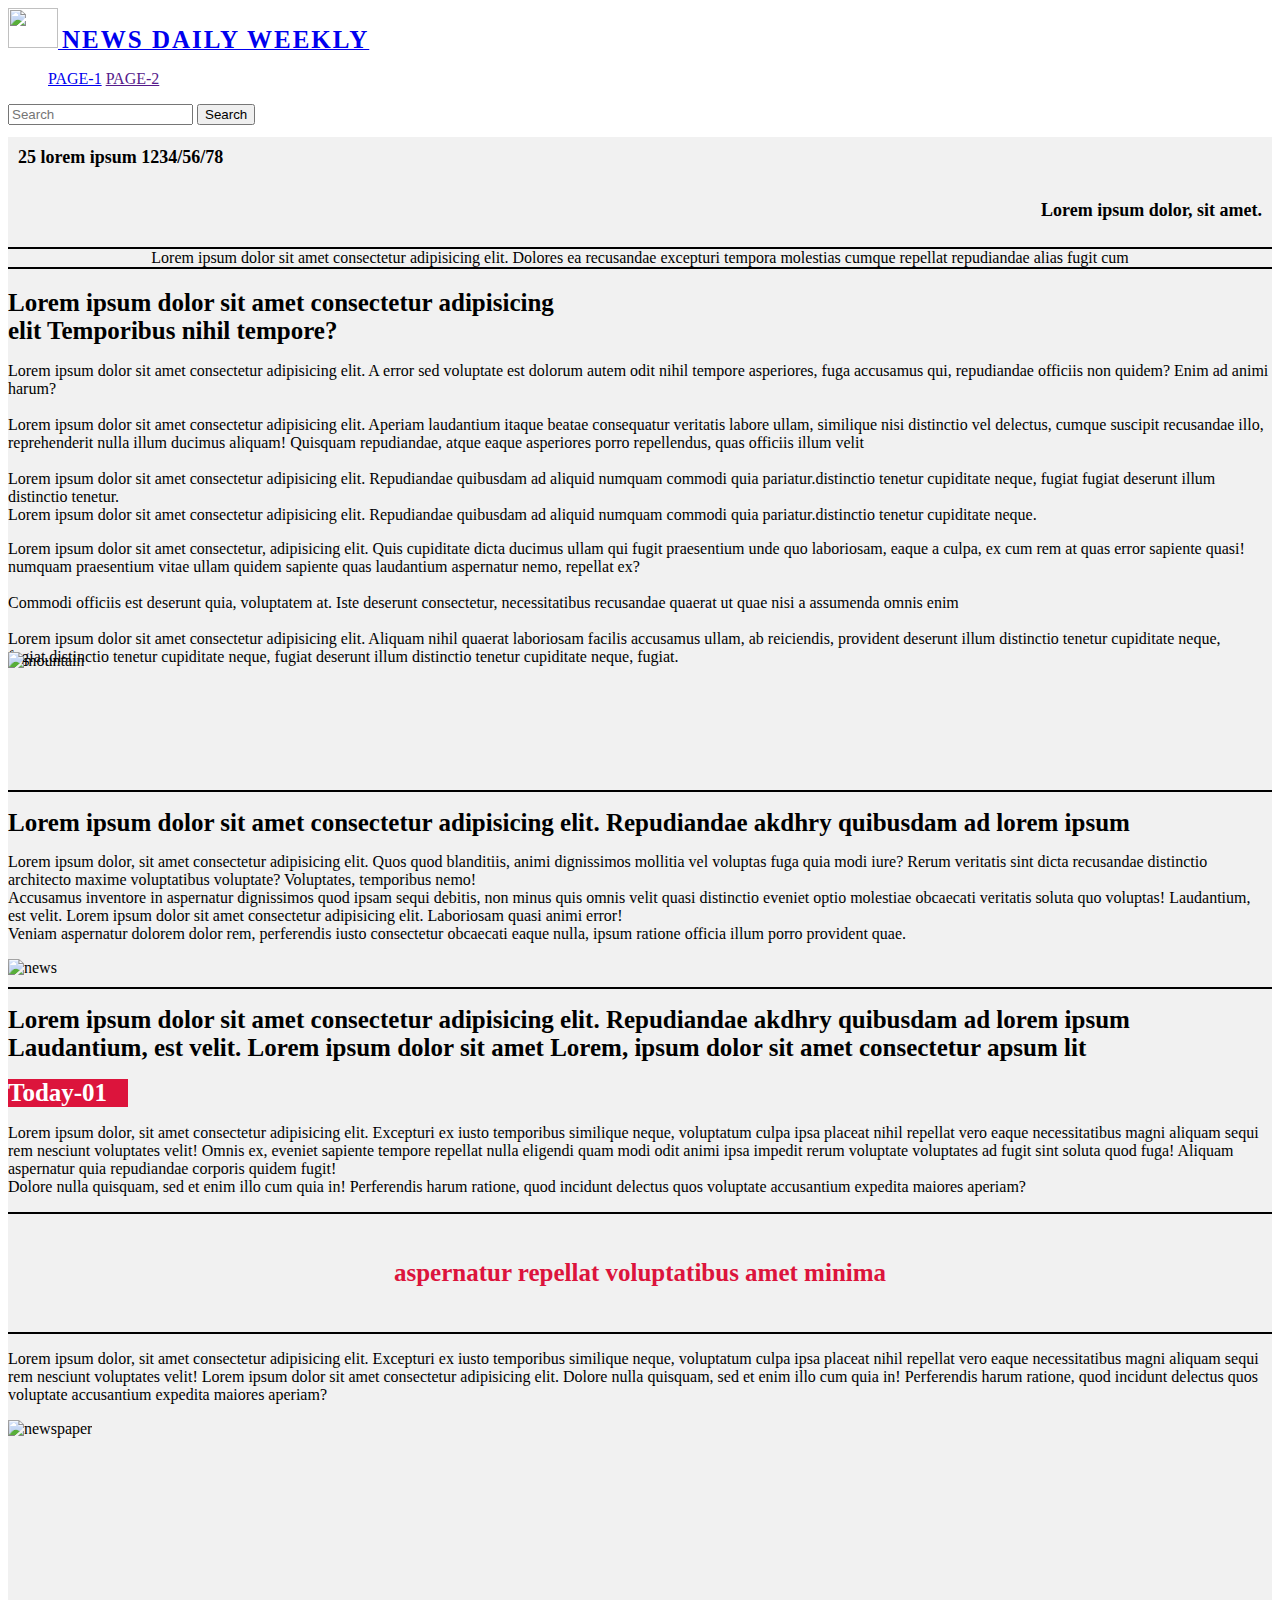
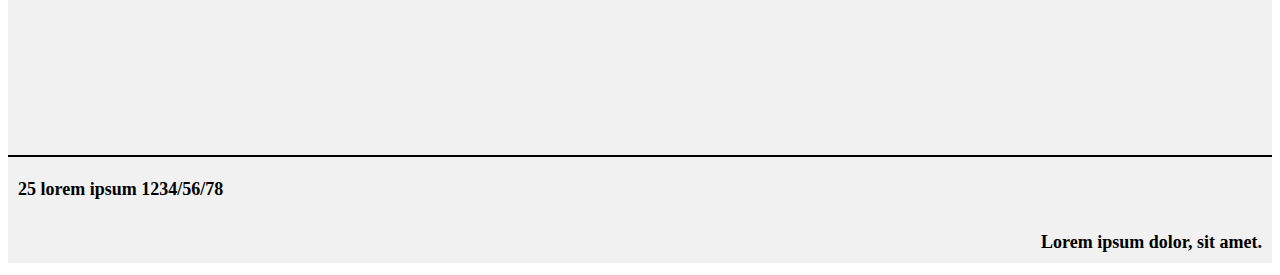
==== page2.html @ 1647f9c8 "Add files via upload" ====
<!DOCTYPE html>
<html lang="en">

<head>
    <meta charset="UTF-8">
    <meta http-equiv="X-UA-Compatible" content="IE=edge">
    <meta name="viewport" content="width=device-width, initial-scale=1.0">
    <title>News-Daily-Weekly(Page-2)</title>
    <link rel="stylesheet" href="page2.css">
    <link href="https://cdn.jsdelivr.net/npm/bootstrap@5.1.1/dist/css/bootstrap.min.css" rel="stylesheet"
        integrity="sha384-F3w7mX95PdgyTmZZMECAngseQB83DfGTowi0iMjiWaeVhAn4FJkqJByhZMI3AhiU" crossorigin="anonymous">
    <script src="https://cdn.jsdelivr.net/npm/bootstrap@5.1.1/dist/js/bootstrap.bundle.min.js"
        integrity="sha384-/bQdsTh/da6pkI1MST/rWKFNjaCP5gBSY4sEBT38Q/9RBh9AH40zEOg7Hlq2THRZ"
        crossorigin="anonymous"></script>
</head>

<body>

    <nav class="navbar navbar-light bg-light">
        <div class="container-fluid">
            <a class="navbar-brand" href="#">
                <img src="https://freesvg.org/img/dailynews.png" alt="" width="50" height="40"
                    class="d-inline-block align-text-top">


                <span class="title-top"> News Daily Weekly</span>



            </a>
        </div>

        <ul>
            <li class="nav-page"><a class="nav-link" href="./index.html">PAGE-1</a></li>
            <li class="nav-page"><a class="nav-link" href="">PAGE-2</a></li>
        </ul>
        <form action="./page2.html" method="GET" class="d-flex">
            <input class="form-control me-2" type="search" placeholder="Search" aria-label="Search">
            <button class="btn btn-outline-success" type="submit">Search</button>
        </form>
    </nav>

    <main>
        <div class="container">

            <div class="row">
                <div class="col-6">
                    <h1 class="date">25 lorem ipsum 1234/56/78</h1>
                </div>
                <div class="col-6">
                    <h1 class="place">Lorem ipsum dolor, sit amet.</h1>
                </div>

                <div class="col-12">
                    <p class="para1">Lorem ipsum dolor sit amet consectetur adipisicing elit. Dolores ea recusandae
                        excepturi tempora molestias cumque repellat repudiandae alias fugit cum</p>
                </div>




                <div class="content-1">

                    <div class="container">
                        <div class="row">
                            <div class="col-12 col-sm-12 col-md-12">

                                <h1 class="content-1-head">
                                    Lorem ipsum dolor sit amet consectetur adipisicing<br> elit Temporibus
                                    nihil tempore?
                                </h1>
                            </div>

                            <div class="col-md-4 col-12 col-sm-12">

                                <p class="para2">
                                    Lorem ipsum dolor sit amet consectetur adipisicing elit. A error sed voluptate
                                    est
                                    dolorum
                                    autem
                                    odit nihil tempore asperiores, fuga accusamus qui, repudiandae officiis non
                                    quidem?
                                    Enim
                                    ad
                                    animi harum?<br><br>
                                    Lorem ipsum dolor sit amet consectetur adipisicing elit. Aperiam laudantium
                                    itaque
                                    beatae
                                    consequatur veritatis labore ullam, similique nisi distinctio vel delectus,
                                    cumque
                                    suscipit
                                    recusandae illo, reprehenderit nulla illum ducimus aliquam!
                                    Quisquam repudiandae, atque eaque asperiores porro repellendus, quas officiis
                                    illum
                                    velit<br><br>
                                    Lorem ipsum dolor sit amet consectetur adipisicing elit. Repudiandae quibusdam ad
                                    aliquid numquam commodi quia pariatur.distinctio tenetur cupiditate neque,
                                    fugiat fugiat deserunt illum
                                    distinctio tenetur.<br>Lorem ipsum dolor sit amet consectetur adipisicing elit.
                                    Repudiandae quibusdam ad
                                    aliquid numquam commodi quia pariatur.distinctio tenetur cupiditate neque.



                                </p>
                            </div>


                            <div class="col-md-4 col-12 col-sm-12">

                                <p class="para2">
                                    Lorem ipsum dolor sit amet consectetur, adipisicing elit. Quis cupiditate dicta
                                    ducimus
                                    ullam
                                    qui fugit praesentium unde quo laboriosam, eaque a culpa, ex cum rem at quas
                                    error
                                    sapiente
                                    quasi!
                                    numquam praesentium vitae ullam quidem sapiente quas laudantium aspernatur nemo,
                                    repellat
                                    ex?<br><br>
                                    Commodi officiis est deserunt quia, voluptatem at.
                                    Iste deserunt consectetur, necessitatibus recusandae quaerat ut quae nisi a
                                    assumenda
                                    omnis
                                    enim<br><br>Lorem ipsum dolor sit amet consectetur adipisicing elit. Aliquam nihil
                                    quaerat laboriosam facilis accusamus ullam, ab reiciendis, provident deserunt illum
                                    distinctio tenetur cupiditate neque, fugiat.distinctio tenetur cupiditate neque,
                                    fugiat deserunt illum
                                    distinctio tenetur cupiditate neque, fugiat.

                                </p>
                            </div>

                            <div class="col-md-4 col-12 col-sm-12" style="margin-bottom:0;">
                                <img src="https://media4.s-nbcnews.com/i/newscms/2020_27/3393339/us-news_dfcfcfcb5559c96e3677d3339926baca.jpg"
                                    class="img-fluid" id="mountain" alt="mountain">


                            </div>

                        </div>
                    </div>


                </div>
                <div class="endline"></div>


                <div class="content-2">
                    <div class="row">
                        <div class="col-12">
                            <h1 class="content--head">Lorem ipsum dolor sit amet consectetur adipisicing elit.
                                Repudiandae akdhry quibusdam ad lorem ipsum
                            </h1>
                        </div>
                        <div class="col-12 col-sm-12 col-md-4">
                            <p>Lorem ipsum dolor, sit amet consectetur adipisicing elit. Quos quod
                                blanditiis, animi
                                dignissimos mollitia vel voluptas fuga quia modi iure? Rerum veritatis sint dicta
                                recusandae distinctio architecto maxime voluptatibus voluptate?
                                Voluptates, temporibus nemo!<br>Accusamus inventore in aspernatur dignissimos quod ipsam
                                sequi debitis, non minus quis omnis velit quasi distinctio eveniet optio molestiae
                                obcaecati veritatis soluta quo voluptas! Laudantium, est velit. Lorem ipsum dolor sit
                                amet consectetur adipisicing elit. Laboriosam quasi animi error! <br>Veniam aspernatur
                                dolorem dolor rem, perferendis iusto consectetur obcaecati eaque nulla, ipsum ratione
                                officia illum porro provident quae.
                            </p>

                        </div>
                        <div class="col-12 col-sm-12 col-md-8">
                            <img class="img-fluid"
                                src="https://www.localsyr.com/wp-content/uploads/sites/63/2020/03/NOTG03292020.jpg?strip=1"
                                alt="news">

                        </div>
                    </div>
                </div>
                <div class="endline"></div>

                <div class="content-3">
                    <div class="row">
                        <div class="col-12">
                            <h1 class="content--head">Lorem ipsum dolor sit amet consectetur adipisicing elit.
                                Repudiandae akdhry quibusdam ad lorem ipsum Laudantium, est velit. Lorem ipsum dolor sit
                                amet Lorem, ipsum dolor sit amet consectetur apsum lit
                            </h1>

                        </div>
                        <div class="col-12 col-md-4 col-sm-12">

                            <h1 class="label">Today-01</h1>
                            <p>Lorem ipsum dolor, sit amet consectetur adipisicing elit. Excepturi ex iusto temporibus
                                similique neque, voluptatum culpa ipsa placeat nihil repellat vero eaque necessitatibus
                                magni aliquam sequi rem nesciunt voluptates velit!
                                Omnis ex, eveniet sapiente tempore repellat nulla eligendi quam modi odit animi ipsa
                                impedit rerum voluptate voluptates ad fugit sint soluta quod fuga! Aliquam aspernatur
                                quia repudiandae corporis quidem fugit!<br> Dolore nulla quisquam, sed et enim illo cum
                                quia in!
                                Perferendis harum ratione, quod incidunt delectus quos voluptate accusantium expedita
                                maiores aperiam?</p>

                        </div>
                        <div class="col-12 col-md-4 col-sm-12">
                            <div class="seperate-col">
                                <p><b>aspernatur repellat voluptatibus amet minima
                                    </b></p>

                            </div>
                            <p>Lorem ipsum dolor, sit amet consectetur adipisicing elit. Excepturi ex iusto
                                temporibus
                                similique neque, voluptatum culpa ipsa placeat nihil repellat vero eaque
                                necessitatibus
                                magni aliquam sequi rem nesciunt voluptates velit! Lorem ipsum dolor sit amet
                                consectetur adipisicing elit. Dolore nulla quisquam, sed et enim illo cum quia in!
                                Perferendis harum ratione, quod incidunt delectus quos voluptate accusantium expedita
                                maiores aperiam?</p>
                        </div>
                        <div class="col-12 col-md-4 col-sm-12">
                            <img class="img-fluid"
                                src="https://www.pressgazette.co.uk/wp-content/uploads/2018/07/Grantham-Journal-FRONT-e1532086737432.jpg"
                                alt="newspaper" id="pic">
                        </div>


                    </div>

                </div>

                <div class="footer">
                    <div class="row">

                        <div class="col-6">
                            <h1 class="date">25 lorem ipsum 1234/56/78</h1>
                        </div>
                        <div class="col-6">
                            <h1 class="place">Lorem ipsum dolor, sit amet.</h1>
                        </div>
                    </div>
                </div>

            </div>



        </div>



    </main>

</body>

</html>
---- page2.css ----
.row>*{
    margin-bottom:10px;
}

.title-top{
    font-size:25px;
    text-transform: uppercase;
    letter-spacing: 2px;
    font-weight: 650;
}


li{
    list-style-type: none;
    display: inline-block;
}

.date{
    font-size:18px;
    text-align-last:left;
    padding:10px;
   
}

.place{
    font-size:18px;
    text-align-last:right;
    padding:10px;
}

.para1{
    border:2px solid black;
    border-left: none;
    border-right: none;
    text-align: center;
    font-size:16px;
}


 #mountain{
    width:700px;
    height:650px;
    object-fit: cover;
    object-position: center;
    margin:0;
    padding:40px 0;
    position: relative;
    top:-70px;
   
   
}

.content-1{
    text-align: left;
   
}
.content-1-head{
    font-size: 25px;
    margin-top:20px;
    font-weight: 650;
}
.endline{
    border-top: 2px solid black;
    
}
.content--head{
    font-size:25px;
    font-weight:650;
  
}
.content-3-head{
    font-size:25px;
    font-weight:650;
    margin: 0;
}

p{
    font-size:16px;
}
.label{
    font-size: 25px;
    color:white;
    background-color: crimson;
    max-width:120px;
    border-style:hidden;
}

.seperate-col{
    border-top:2px solid black;
    border-bottom: 2px solid black;
    text-align: center;
    padding:20px;
}
.seperate-col>p{
font-size: 25px;
color:crimson;
}
#pic{
min-height:325px;

}
.footer{
    border-top: 2px solid black;
    
}
main{
background-color: #f1f1f1 ;
}
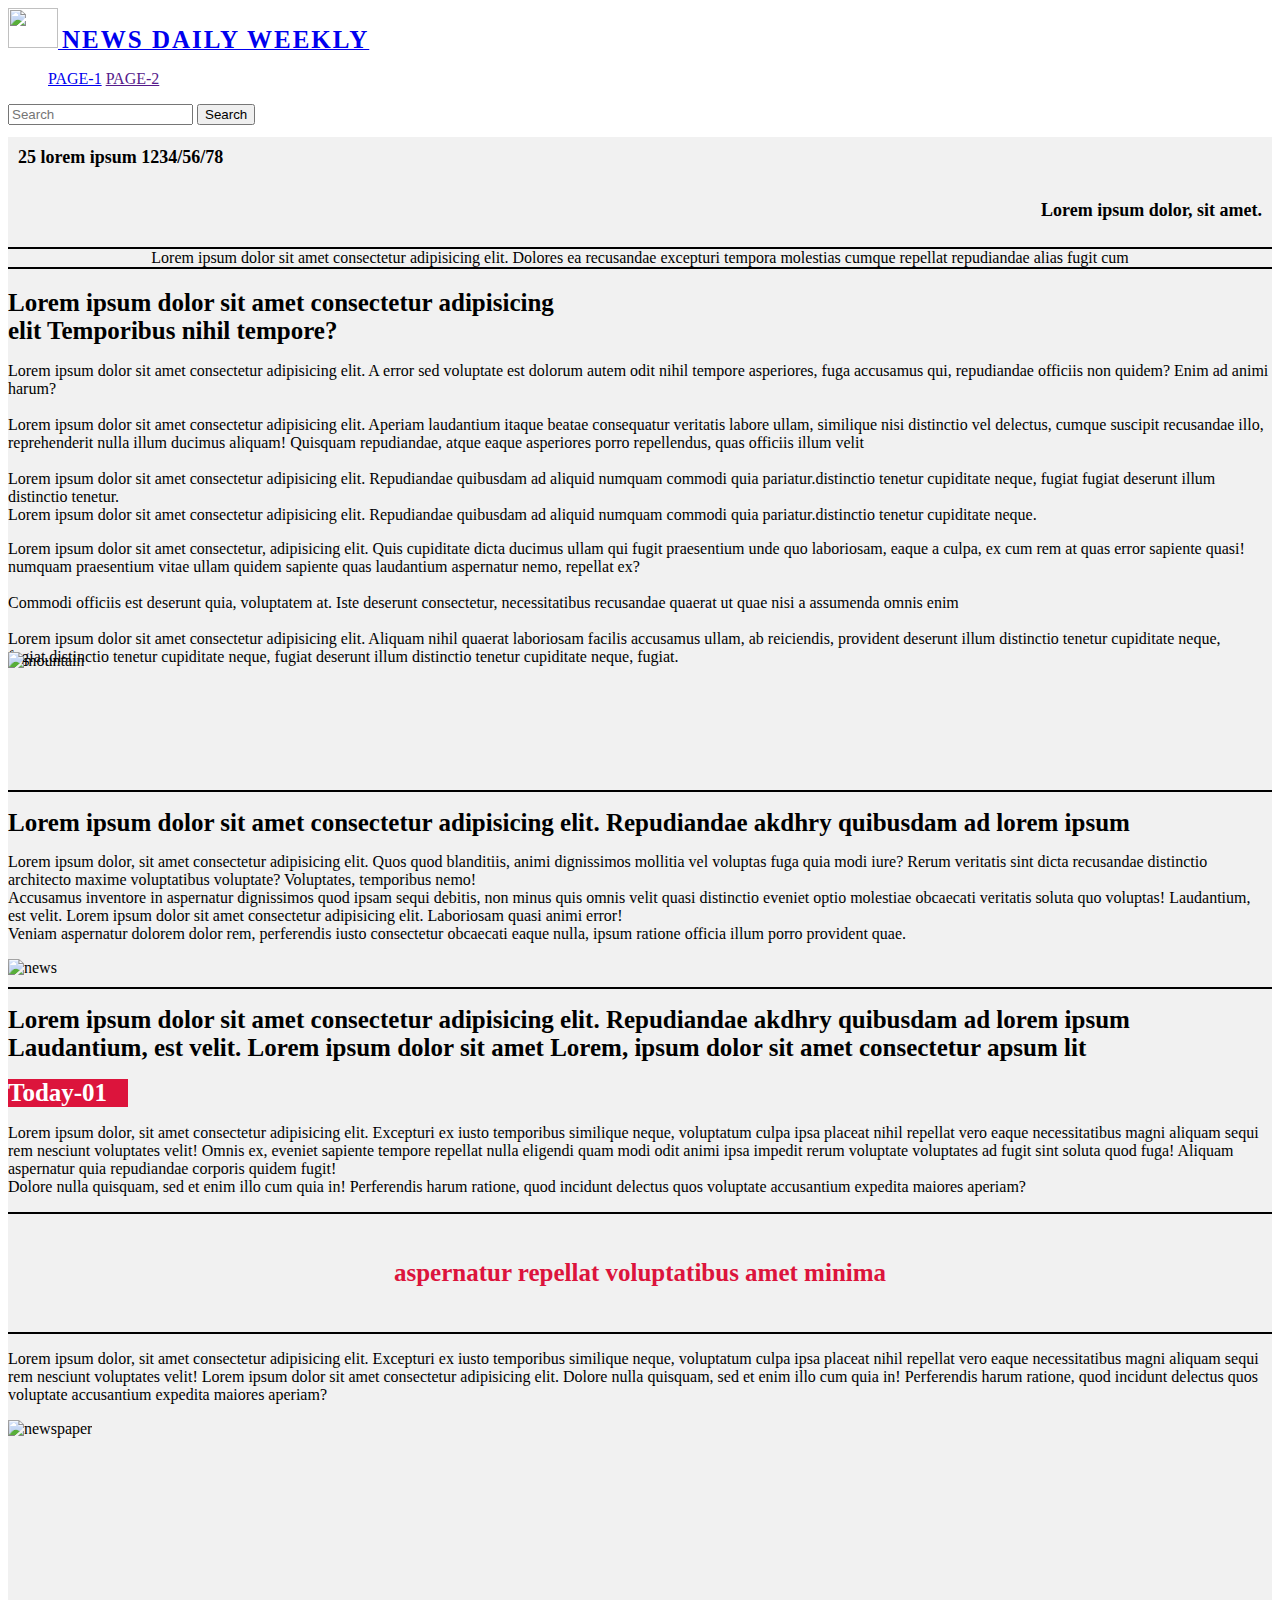
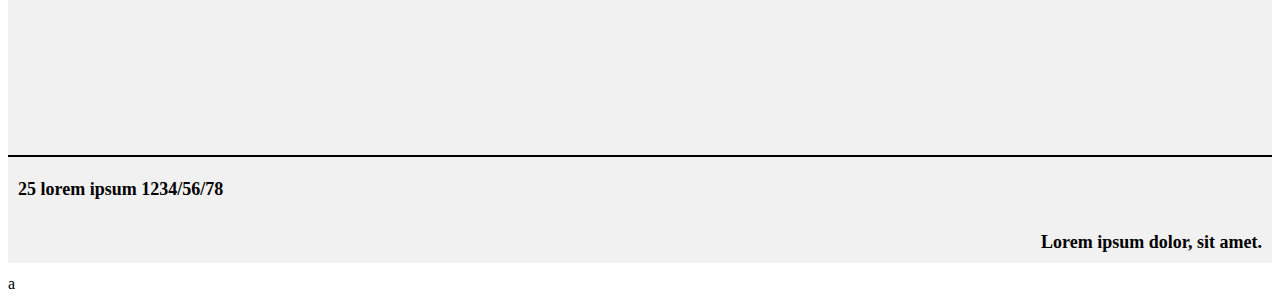
==== commit fc85875b: "Update page2.html" ====
--- a/page2.html
+++ b/page2.html
@@ -248,7 +248,8 @@
 
 
     </main>
+    a
 
 </body>
 
-</html>+</html>
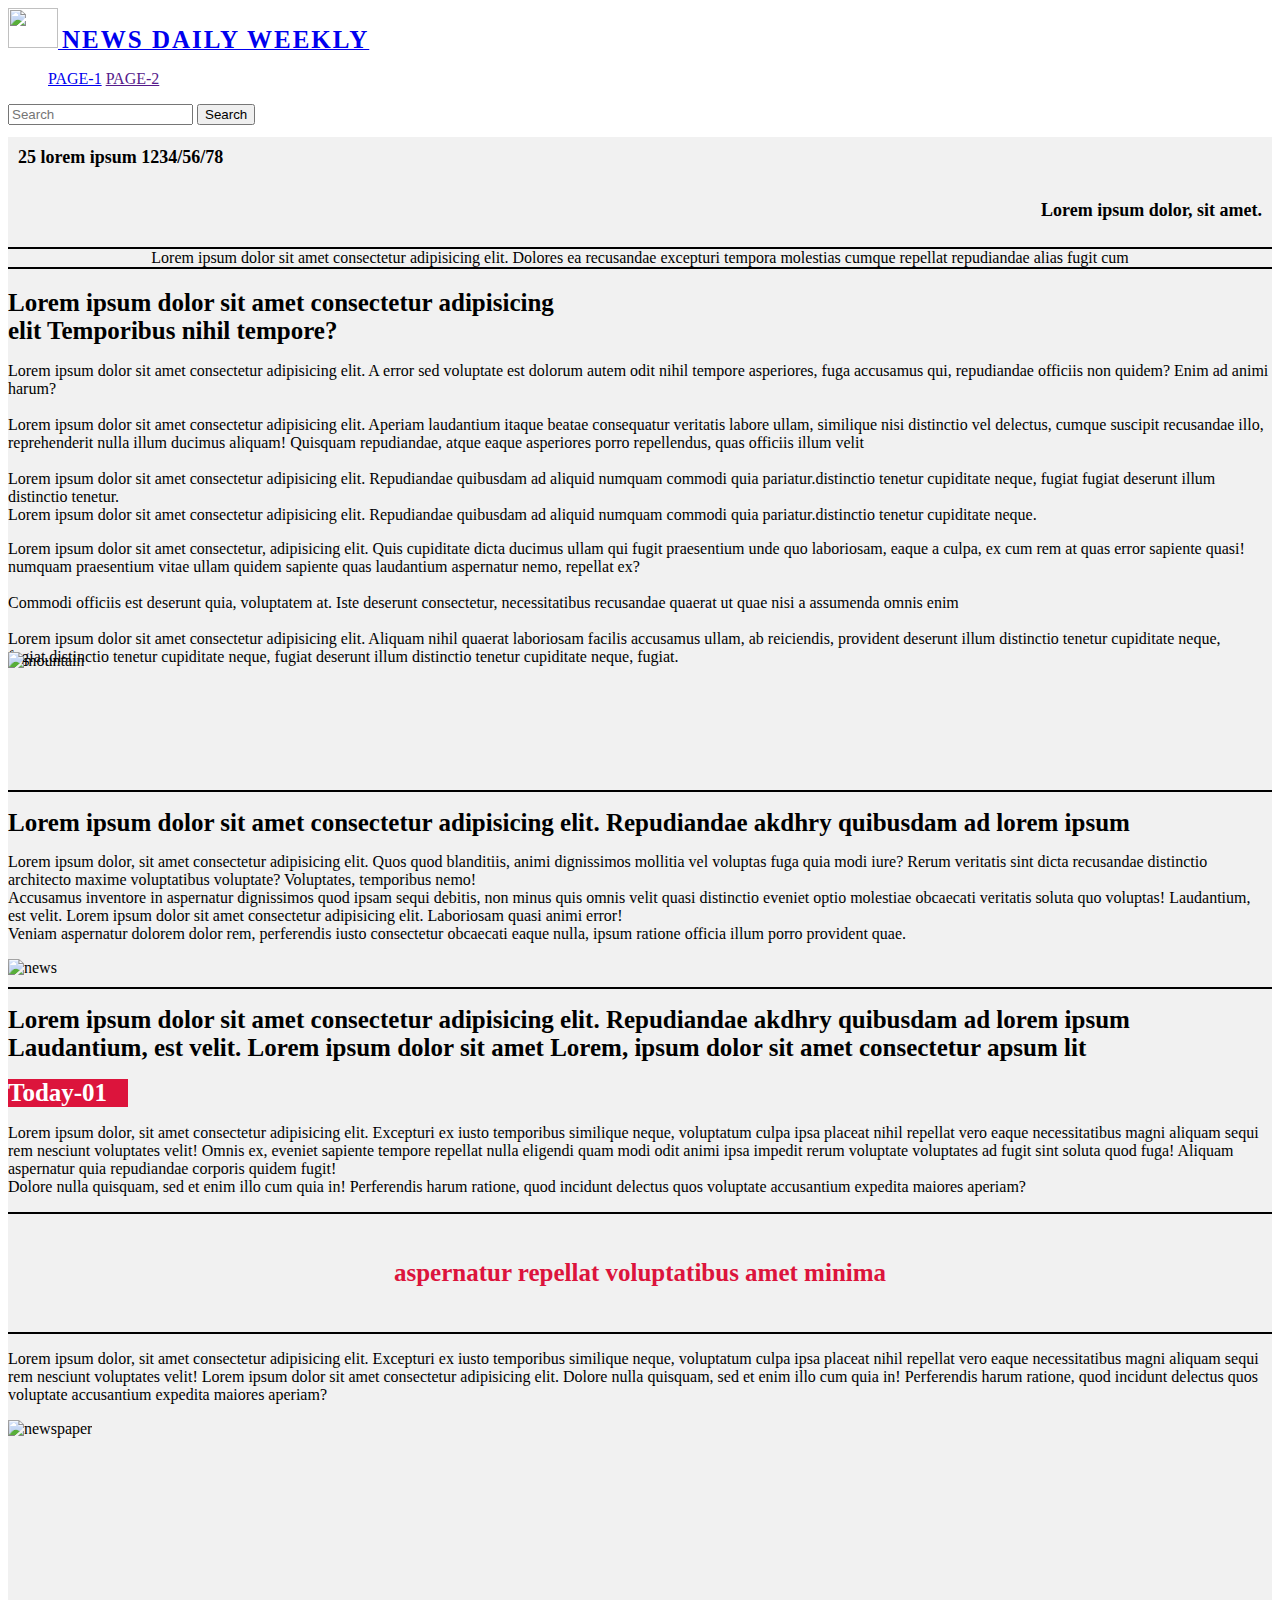
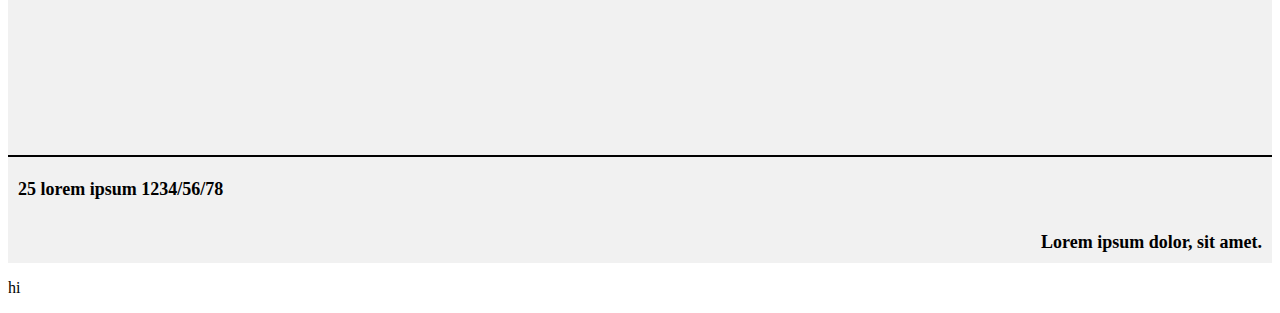
==== commit b2d5ad4c: "Update page2.html" ====
--- a/page2.html
+++ b/page2.html
@@ -248,7 +248,7 @@
 
 
     </main>
-    a
+    <p>hi<p>
 
 </body>
 
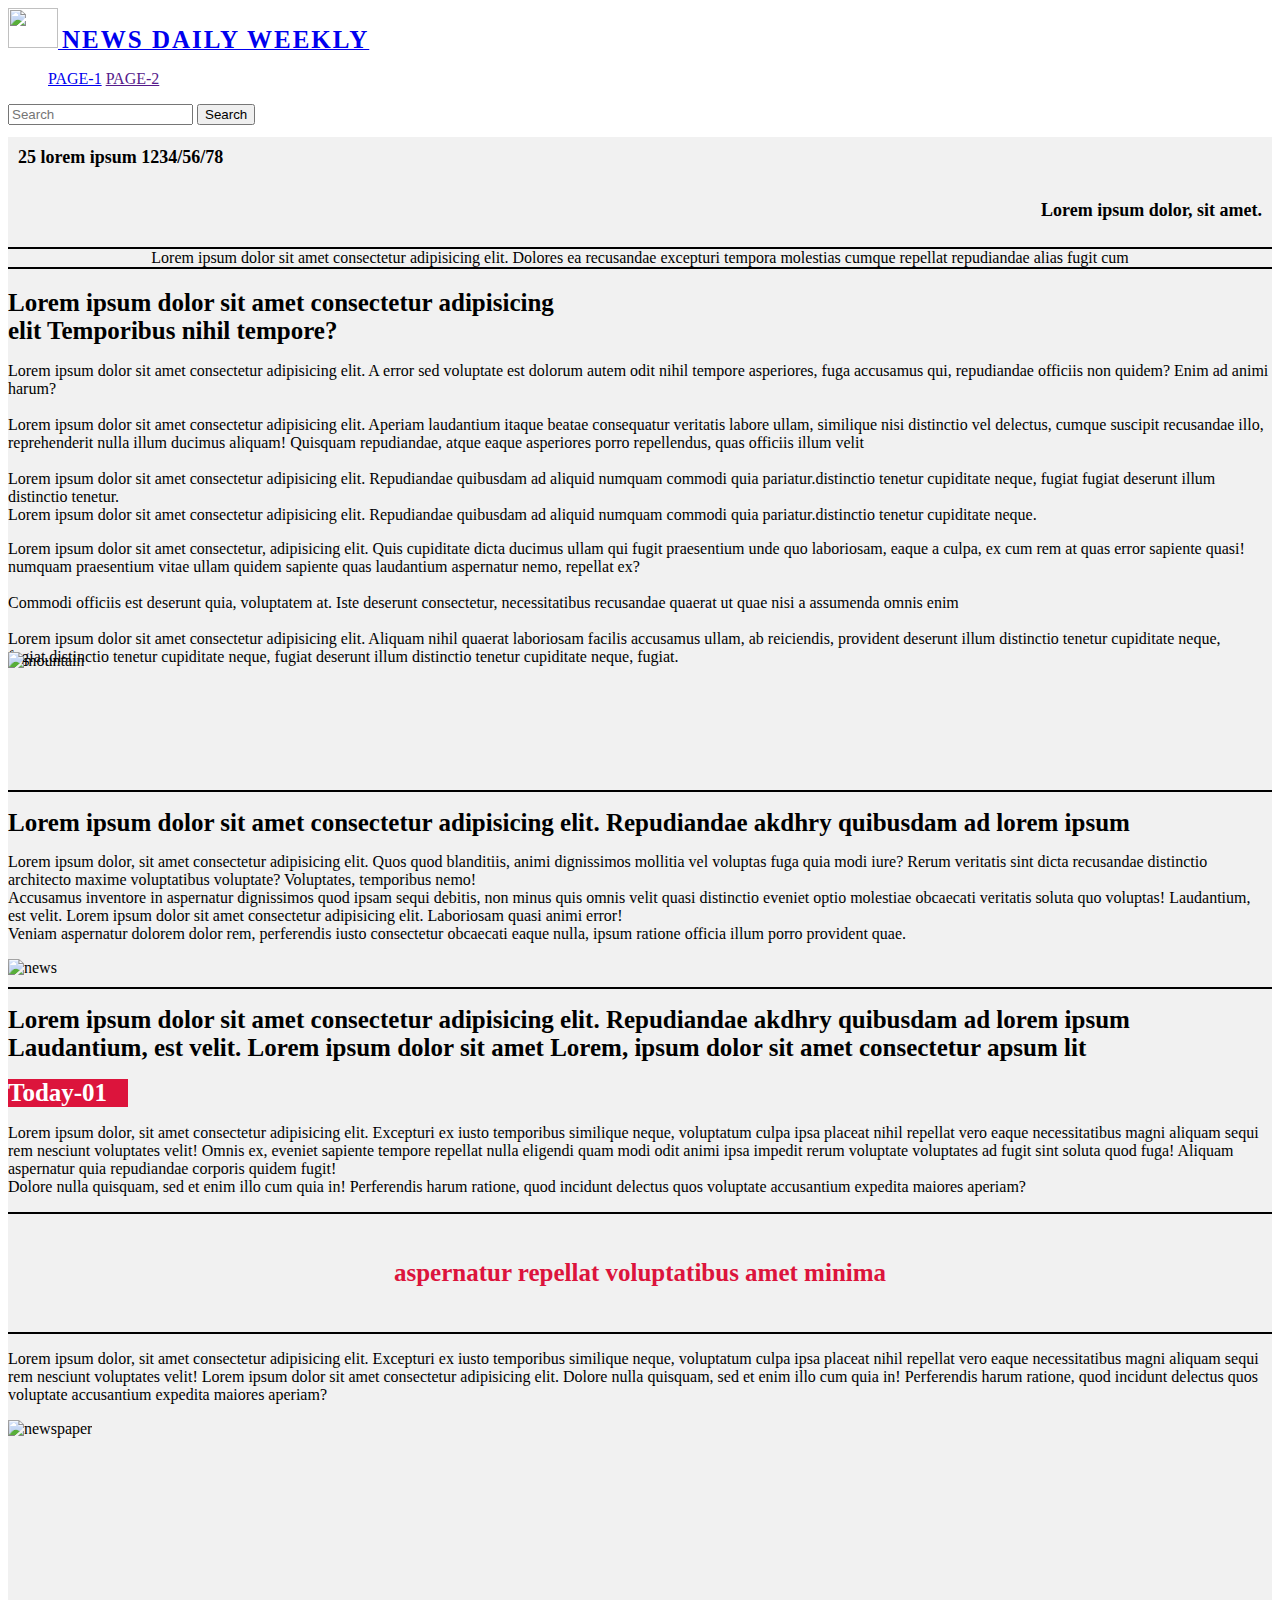
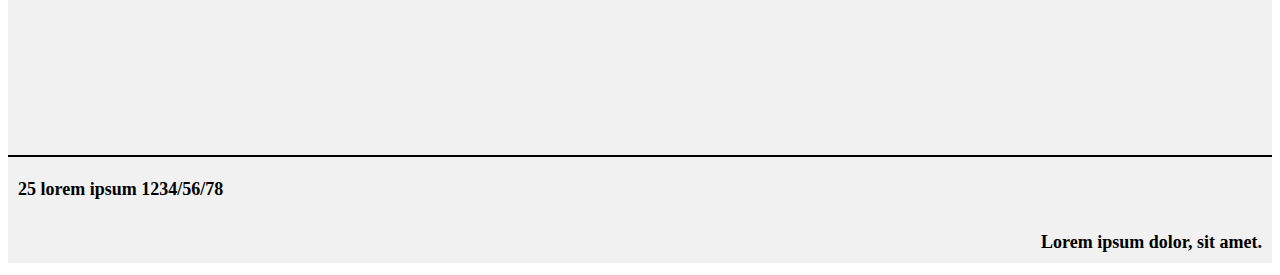
==== commit 75403241: "Update page2.html" ====
--- a/page2.html
+++ b/page2.html
@@ -248,7 +248,7 @@
 
 
     </main>
-    <p>hi<p>
+    
 
 </body>
 
